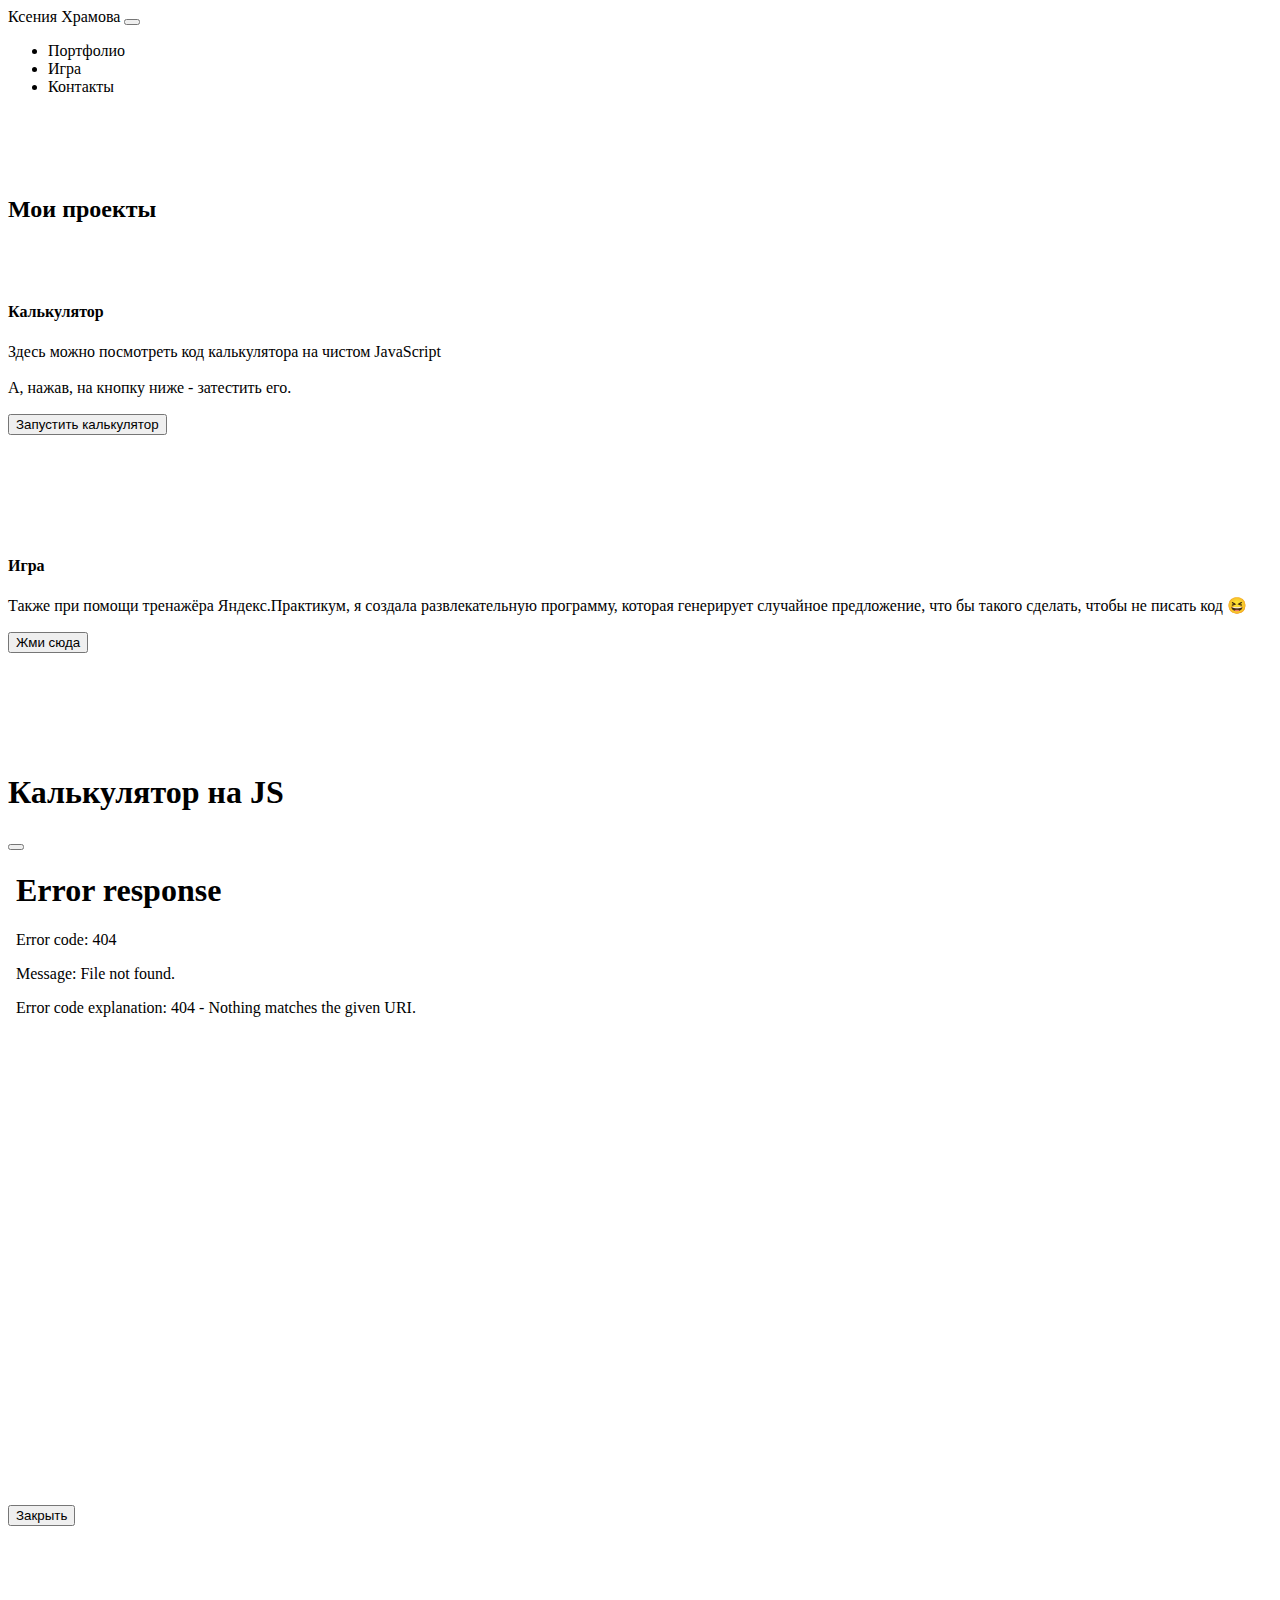
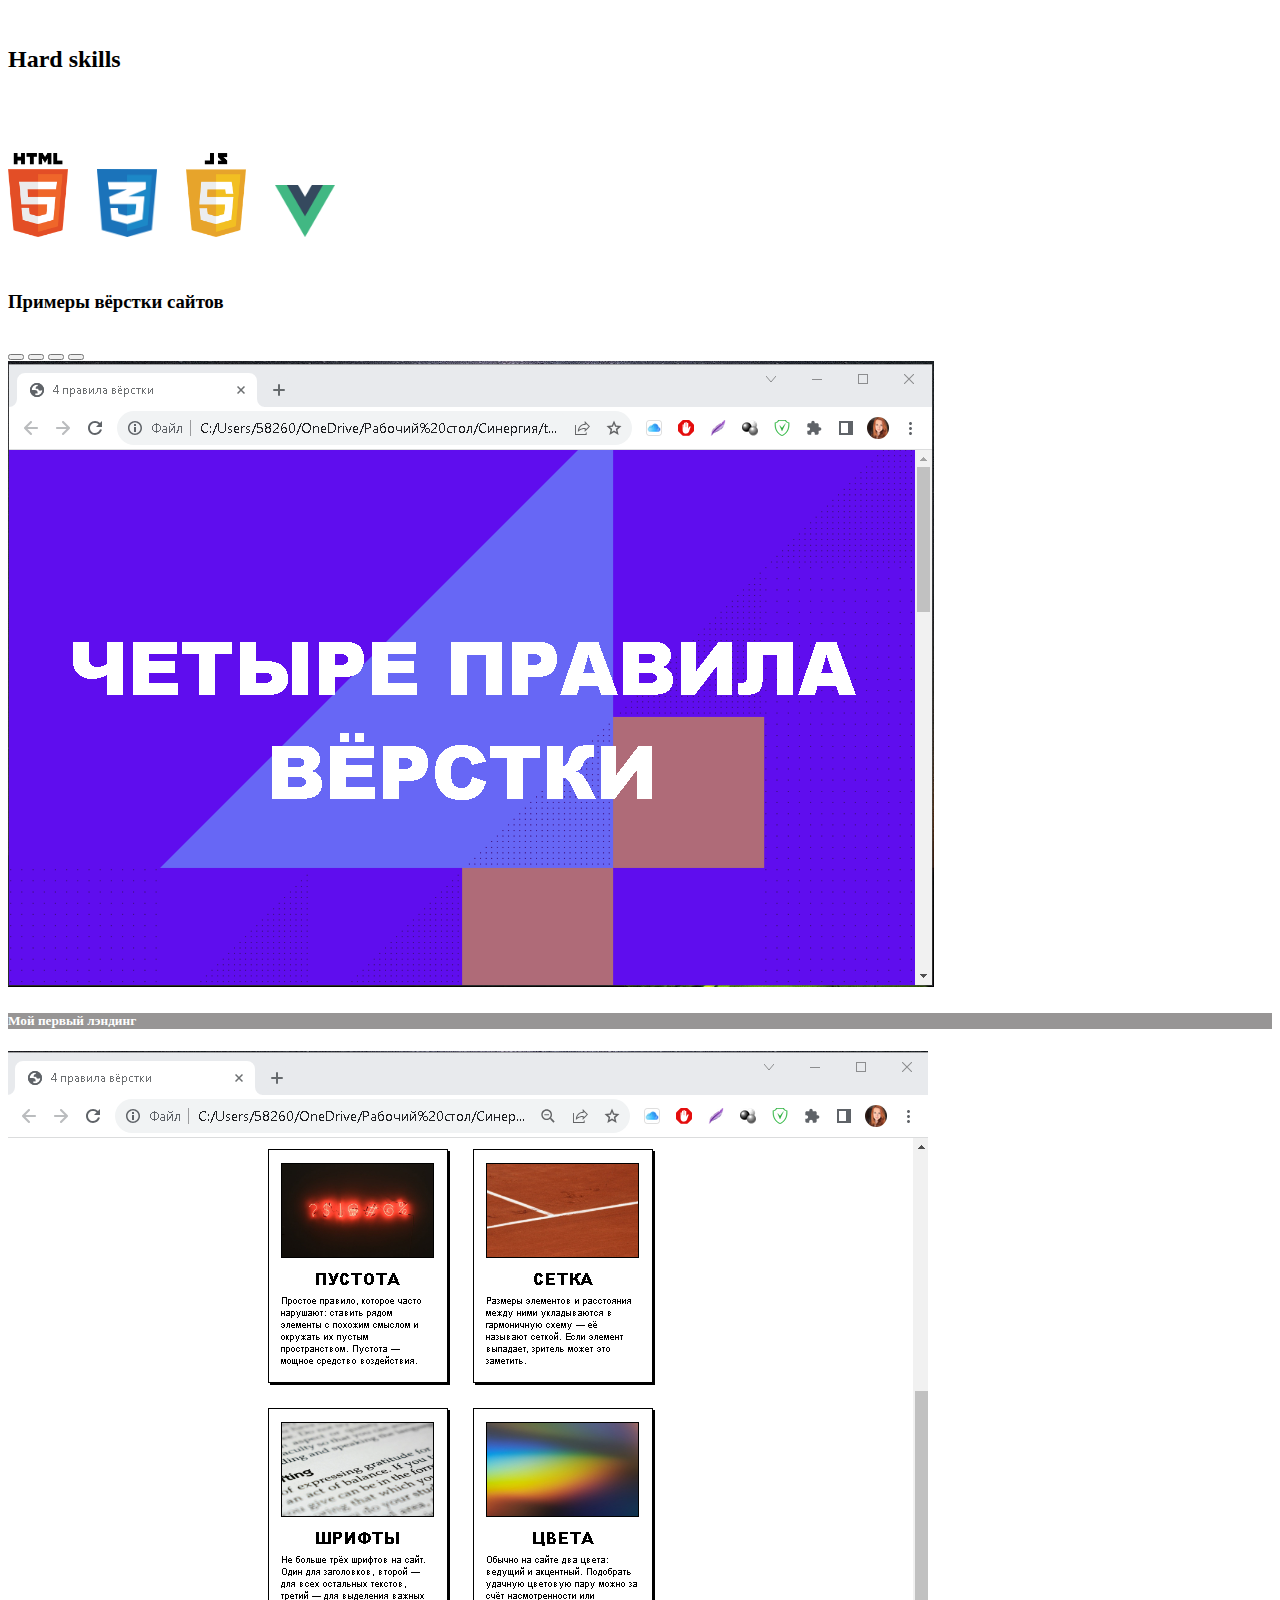
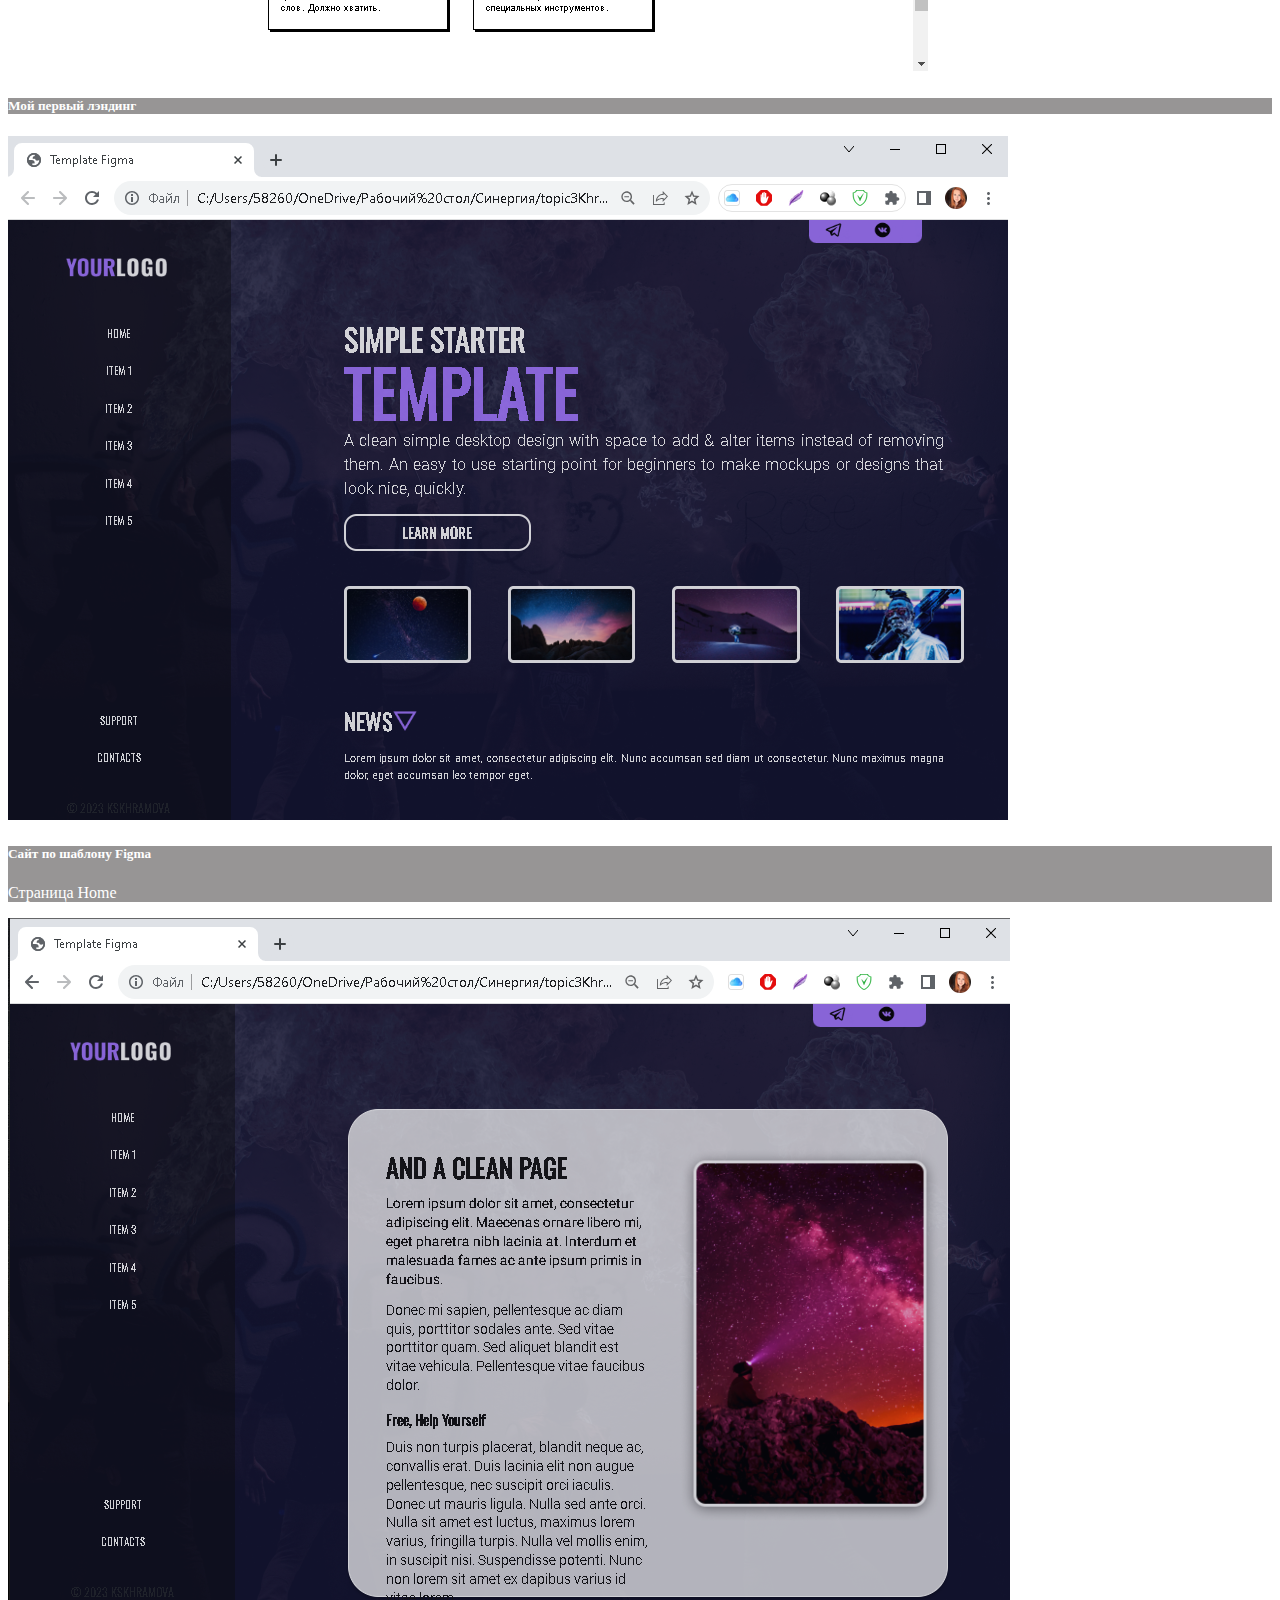
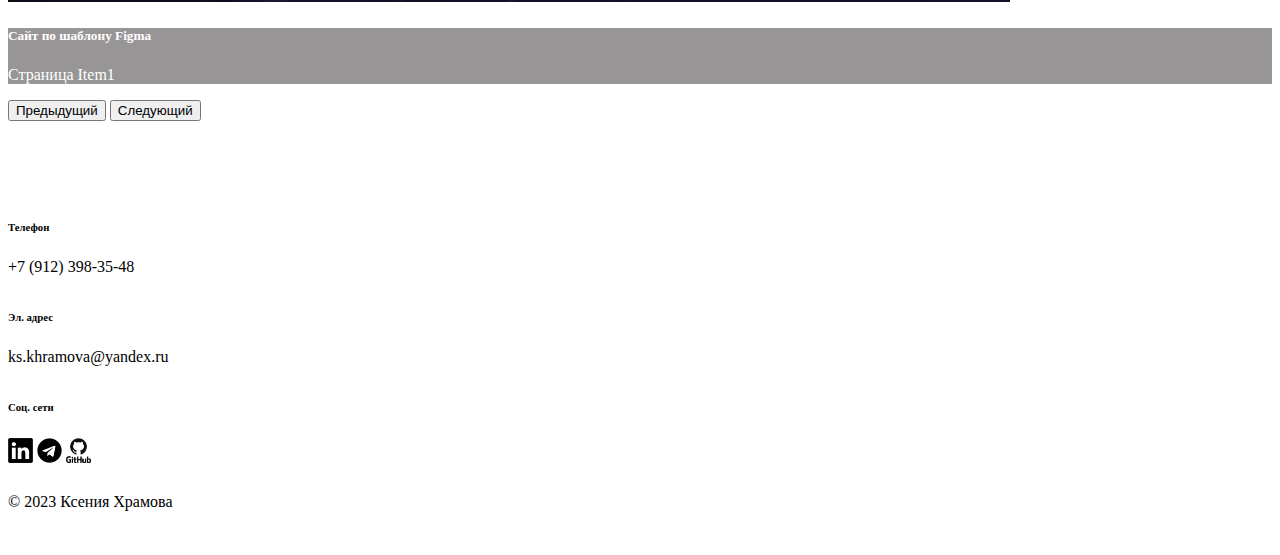
==== portfolio.html @ 4cbd8041 "first commit" ====
<!DOCTYPE html>
<html lang="ru">
<head>
    <meta charset="utf-8">
    <meta name="viewport" content="width=device-width, initial-scale=1">
    <title>KsKhramova FrontendDev</title>
    <link href="https://cdn.jsdelivr.net/npm/bootstrap@5.3.1/dist/css/bootstrap.min.css" rel="stylesheet" integrity="sha384-4bw+/aepP/YC94hEpVNVgiZdgIC5+VKNBQNGCHeKRQN+PtmoHDEXuppvnDJzQIu9" crossorigin="anonymous">
    <link rel="icon" type="image" href="./img/icon_portfolio.png">   
    <link rel="stylesheet" href="./styles.css">
<body>
    <nav class="navbar navbar-expand-lg bg-body-tertiary ">
        <div class="container-fluid">
          <a class="navbar-brand" href="./index.html">Ксения Храмова</a>
          <button class="navbar-toggler" type="button" data-bs-toggle="collapse" data-bs-target="#navbarSupportedContent" aria-controls="navbarSupportedContent" aria-expanded="false" aria-label="Переключатель навигации">
            <span class="navbar-toggler-icon"></span>
          </button>
          <div class="collapse navbar-collapse" id="navbarSupportedContent">
            <ul class="navbar-nav me-auto mb-2 mb-lg-0">
              <li class="nav-item">
                <a class="nav-link" href="./portfolio.html">Портфолио</a>
              </li>
              <li class="nav-item">
                <a target="_blank" class="nav-link" href="./game.html">Игра</a>
              </li>
              <li class="nav-item">
                <a class="nav-link" href="./contacts.html">Контакты</a>
              </li>
            </ul>
          </div>
        </div>
      </nav>
<div class="container works">
    <div class="row">
      <div class="about-works col-12 col-md-6 col-lg-6">
        <h2>Мои проекты</h2>
          <h4>Калькулятор</h4>
            <p><a href="https://github.com/kskhramova/topic5KhramovaKs">Здесь</a> можно посмотреть код калькулятора на чистом JavaScript</p>
            <p>А, нажав, на кнопку ниже - затестить его.</p>        
        <button type="button" class="btn btn-primary" data-bs-toggle="modal" data-bs-target="#exampleModal">
          Запустить калькулятор
        </button>
          <h4>Игра</h4>
            <p>Также при помощи тренажёра Яндекс.Практикум, я создала развлекательную программу, которая генерирует случайное предложение, что бы такого сделать, чтобы не писать код &#128518;</p>
            <a href="./game.html"><button type="button" class="btn btn-primary"> Жми сюда</button></a>
        <div class="modal fade" id="exampleModal" tabindex="-1" aria-labelledby="exampleModalLabel" aria-hidden="true">
          <div class="modal-dialog modal-lg modal-dialog-centered">
            <div class="modal-content">
            <div class="modal-header">
              <h1 class="modal-title fs-5" id="exampleModalLabel">Калькулятор на JS</h1>
              <button type="button" class="btn-close" data-bs-dismiss="modal" aria-label="Закрыть"></button>
            </div>
            <div class="modal-body">
              <iframe width="750px" height="650px" src="./Calculator/index.html" frameborder="0"></iframe>
            </div>
            <div class="modal-footer">
              <button type="button" class="btn btn-secondary" data-bs-dismiss="modal">Закрыть</button>
            </div>
          </div>
        </div>
      </div>
    </div>
      <div class="hard-skills col-12 col-md-6 col-lg-6">
        <h2 class="text-center">Hard skills</h2>
        <img src="./img/hs1.png" alt="" class="img-fluid">
        <img src="./img/hs2.png" alt="" class="img-fluid">
        <img src="./img/hs3.png" alt="" class="img-fluid">
        <img src="./img/hs4.png" alt="" class="img-fluid">
       </div>
    </div>
</div>
</div>
<div class="container carousel">
  <div class="row">
    <h3>Примеры вёрстки сайтов</h3>
<div id="carouselExampleCaptions" class="carousel slide col-12 ">
  <div class="carousel-indicators">
    <button type="button" data-bs-target="#carouselExampleCaptions" data-bs-slide-to="0" class="active" aria-current="true" aria-label="Slide 1"></button>
    <button type="button" data-bs-target="#carouselExampleCaptions" data-bs-slide-to="1" aria-label="Slide 2"></button>
    <button type="button" data-bs-target="#carouselExampleCaptions" data-bs-slide-to="2" aria-label="Slide 3"></button>
    <button type="button" data-bs-target="#carouselExampleCaptions" data-bs-slide-to="3" aria-label="Slide 4"></button>
  </div>
  <div class="carousel-inner">
    <div class="carousel-item active">
      <img src="./img/landing1.png" class="d-block w-100" alt="My first landing">
      <div class="carousel-caption d-none d-md-block">
        <h5>Мой первый лэндинг</h5>
      </div>
    </div>
    <div class="carousel-item">
      <img src="./img/landing2.png" class="d-block w-100" alt="My first landing">
      <div class="carousel-caption d-none d-md-block">
        <h5>Мой первый лэндинг</h5>
      </div>
    </div>
    <div class="carousel-item">
      <img src="./img/site1.png" class="d-block w-100" alt="Сайт фигма">
      <div class="carousel-caption d-none d-md-block">
        <h5>Сайт по шаблону Figma</h5>
        <p>Страница Home</p>
      </div>
    </div>
    <div class="carousel-item">
      <img src="./img/site2.png" class="d-block w-100" alt="Сайт фигма">
      <div class="carousel-caption d-none d-md-block">
        <h5>Сайт по шаблону Figma</h5>
        <p>Страница Item1</p>
      </div>
    </div>
  </div>
  <button class="carousel-control-prev" type="button" data-bs-target="#carouselExampleCaptions" data-bs-slide="prev">
    <span class="carousel-control-prev-icon" aria-hidden="true"></span>
    <span class="visually-hidden">Предыдущий</span>
  </button>
  <button class="carousel-control-next" type="button" data-bs-target="#carouselExampleCaptions" data-bs-slide="next">
    <span class="carousel-control-next-icon" aria-hidden="true"></span>
    <span class="visually-hidden">Следующий</span>
  </button>
</div>
</div>
</div>

<script src="https://cdn.jsdelivr.net/npm/bootstrap@5.3.1/dist/js/bootstrap.bundle.min.js" integrity="sha384-HwwvtgBNo3bZJJLYd8oVXjrBZt8cqVSpeBNS5n7C8IVInixGAoxmnlMuBnhbgrkm" crossorigin="anonymous"></script>
</body>
<footer class="container">
    <div class="row">
        <div class="col-12 col-md-3">
            <h6>Телефон</h6>
            <a href="tel:+7 (912) 398-35-48">+7 (912) 398-35-48</a>
        </div>
        <div class="col-12 col-md-3">
            <h6>Эл. адрес</h6>
            <a href="mailto:ks.khramova@yandex.ru">ks.khramova@yandex.ru</a>
        </div>
        <div class="social col-12 col-md-3">
            <h6>Соц. сети</h6>
            <a target="_blank" href="https://www.linkedin.com/in/kskhramova/"><img src="./img/linkedin_icon.png" alt="linkedin icon"></a>
            <a target="_blank" href="https://www.t.me/ks_khramova"><img src="./img/telegram_icon.png" alt="telegram icon"></a>
            <a target="_blank" href="https://github.com/kskhramova"><img src="./img/github_icon.png" alt="github icon"></a>
        </div>
        <div class="col-12 col-md-3">
            <p>&copy; 2023 Ксения Храмова</p>
        </div>
    </div>
</footer>
</html>
---- styles.css ----
.about-me h1{
font-size: 100px;
text-transform: uppercase;
}
.about-me h5{
    font-size: 38px;
}
.about-me p{
    text-align: justify;
    font-size: 16px;
    line-height: 20px;
}
.main-info {
    margin-top: 100px;
    margin-bottom: 100px;
}
.main-info button{
    width: 150px;
    height: 150px;
    border: 2px dotted #000;
    border-radius: 100%;
    margin: 10px;
    font-size: 20px;
}
a{
    color: #000;
    text-decoration: none;
}

.main-info button:hover{
    color: #000;
    background-color: rgba(166, 166, 166, 0.724);
}
.portfolio{
    background-color: rgb(195, 24, 132);
}
.game{
    background-color: rgb(126, 188, 126);
}
.contacts
{
    background-color: rgb(115, 165, 221);
}
.myPhoto img{
    border-radius: 15px;
    width: 400px;
    height: auto;
}


footer div{
    padding-bottom: 10px;
}
.social img{
    width: 25px;
    height: 25pxs;
}

/*стили для вкладки Контакты*/

.contact-me{
    margin-top: 100px;
    margin-bottom: 100px;
}
.contact-me p{
margin-bottom: 30px;
}
.contact-me-form{
    margin-top: 100px;
    margin-bottom: 100px;
}
.email_label::after {
    content: "*";
    color: #FF0000;
  }
#input_massage{
    width: 300px;
    height: 200px;
}
.button_contact-me{
    width: 150px;
    height: 150px;
    border: 2px dotted #000;
    border-radius: 100%;
    margin: 10px;
    font-size: 20px;
    background-color: rgb(115, 165, 221);
}
.button_contact-me:hover{
    color: #000;
    background-color: rgba(166, 166, 166, 0.724);
}
textarea {
	resize: none;
	width: 250px;
	height: 150px;
}

/*стили для вкладки Портфолио*/
.about-works p{
    text-align: justify;
    font-size: 16px;
    line-height: 20px;
}
.works {
    margin-top: 100px;
    margin-bottom: 50px;
}
.works h2{
    margin-bottom: 80px;
}
.btn{
    margin-bottom: 100px;
}
.carousel-caption{
    background-color: rgba(93, 90, 90, 0.642);
    color: #FFF;
}
.hard-skills img{
    width: 60px;
    height: auto;
    margin-right: 25px;
}
.carousel{
    margin-bottom: 100px;
}
h3{
    margin-bottom: 30px;
}
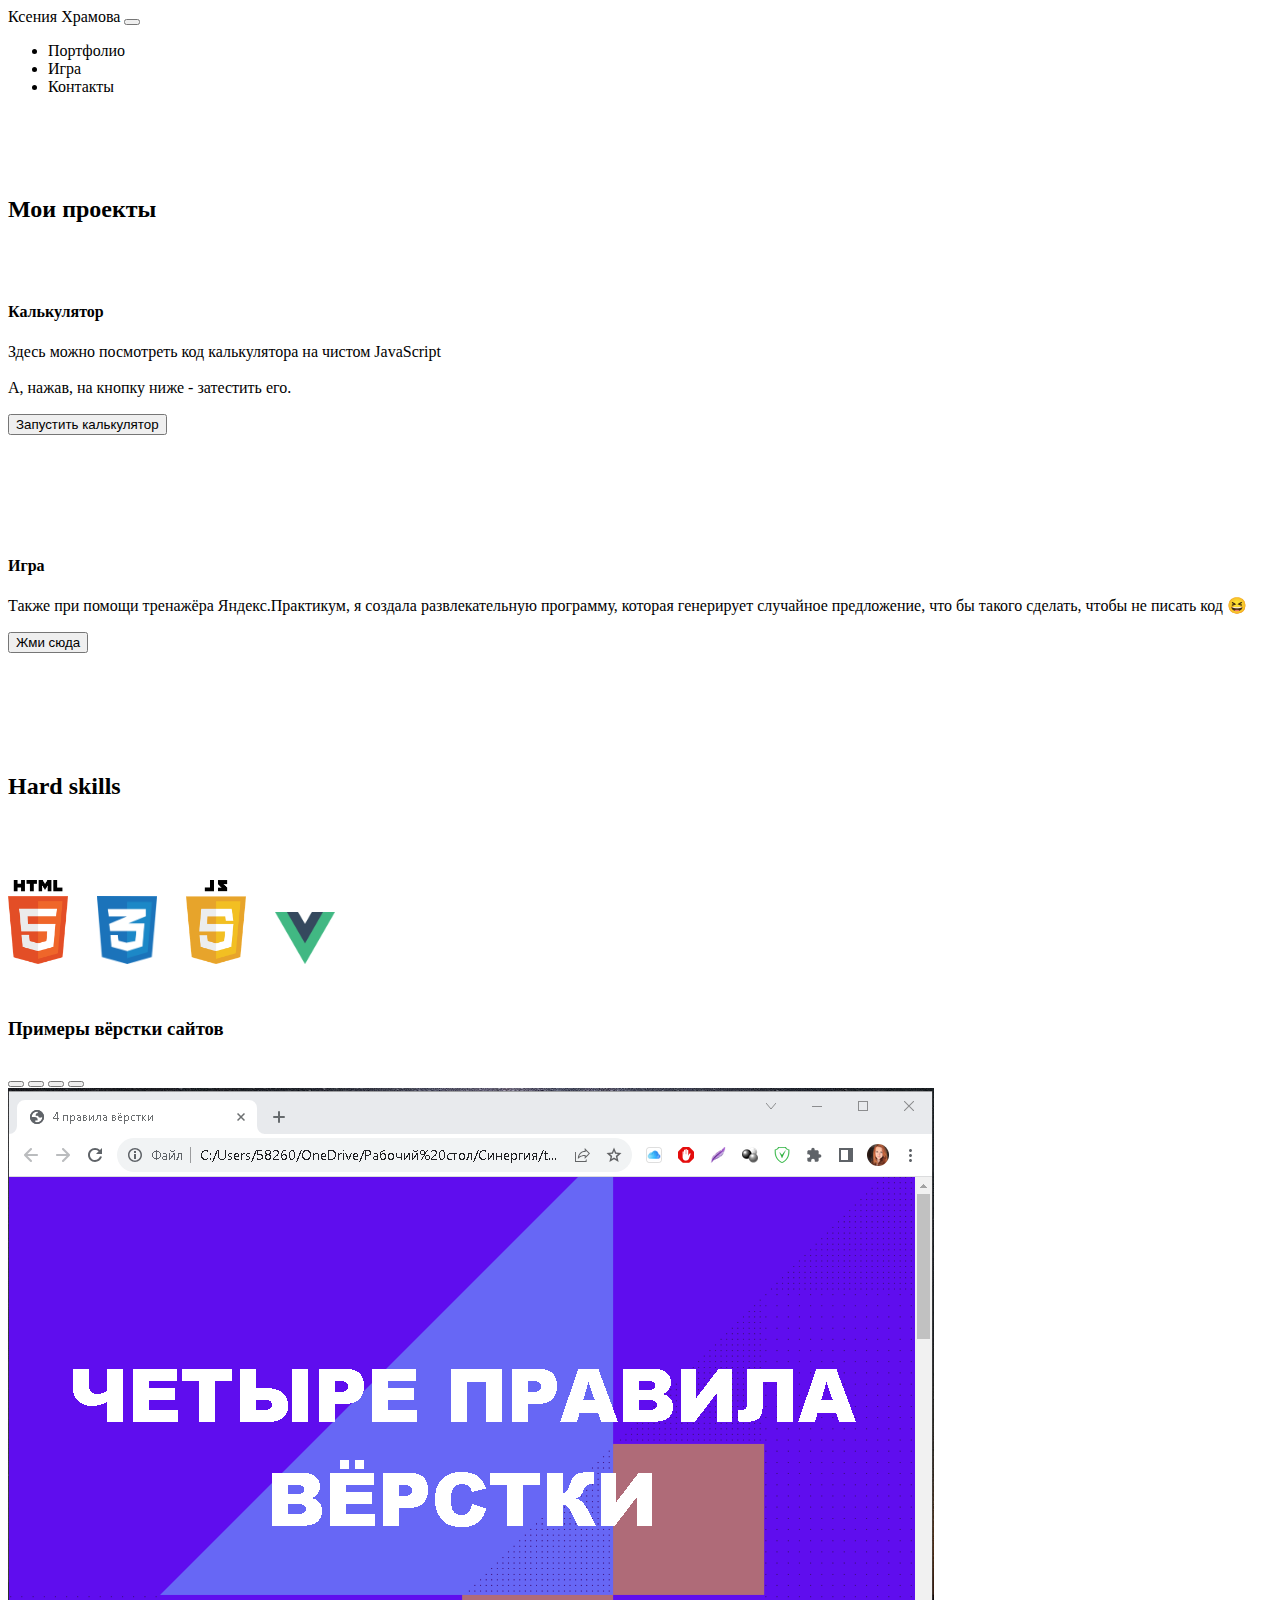
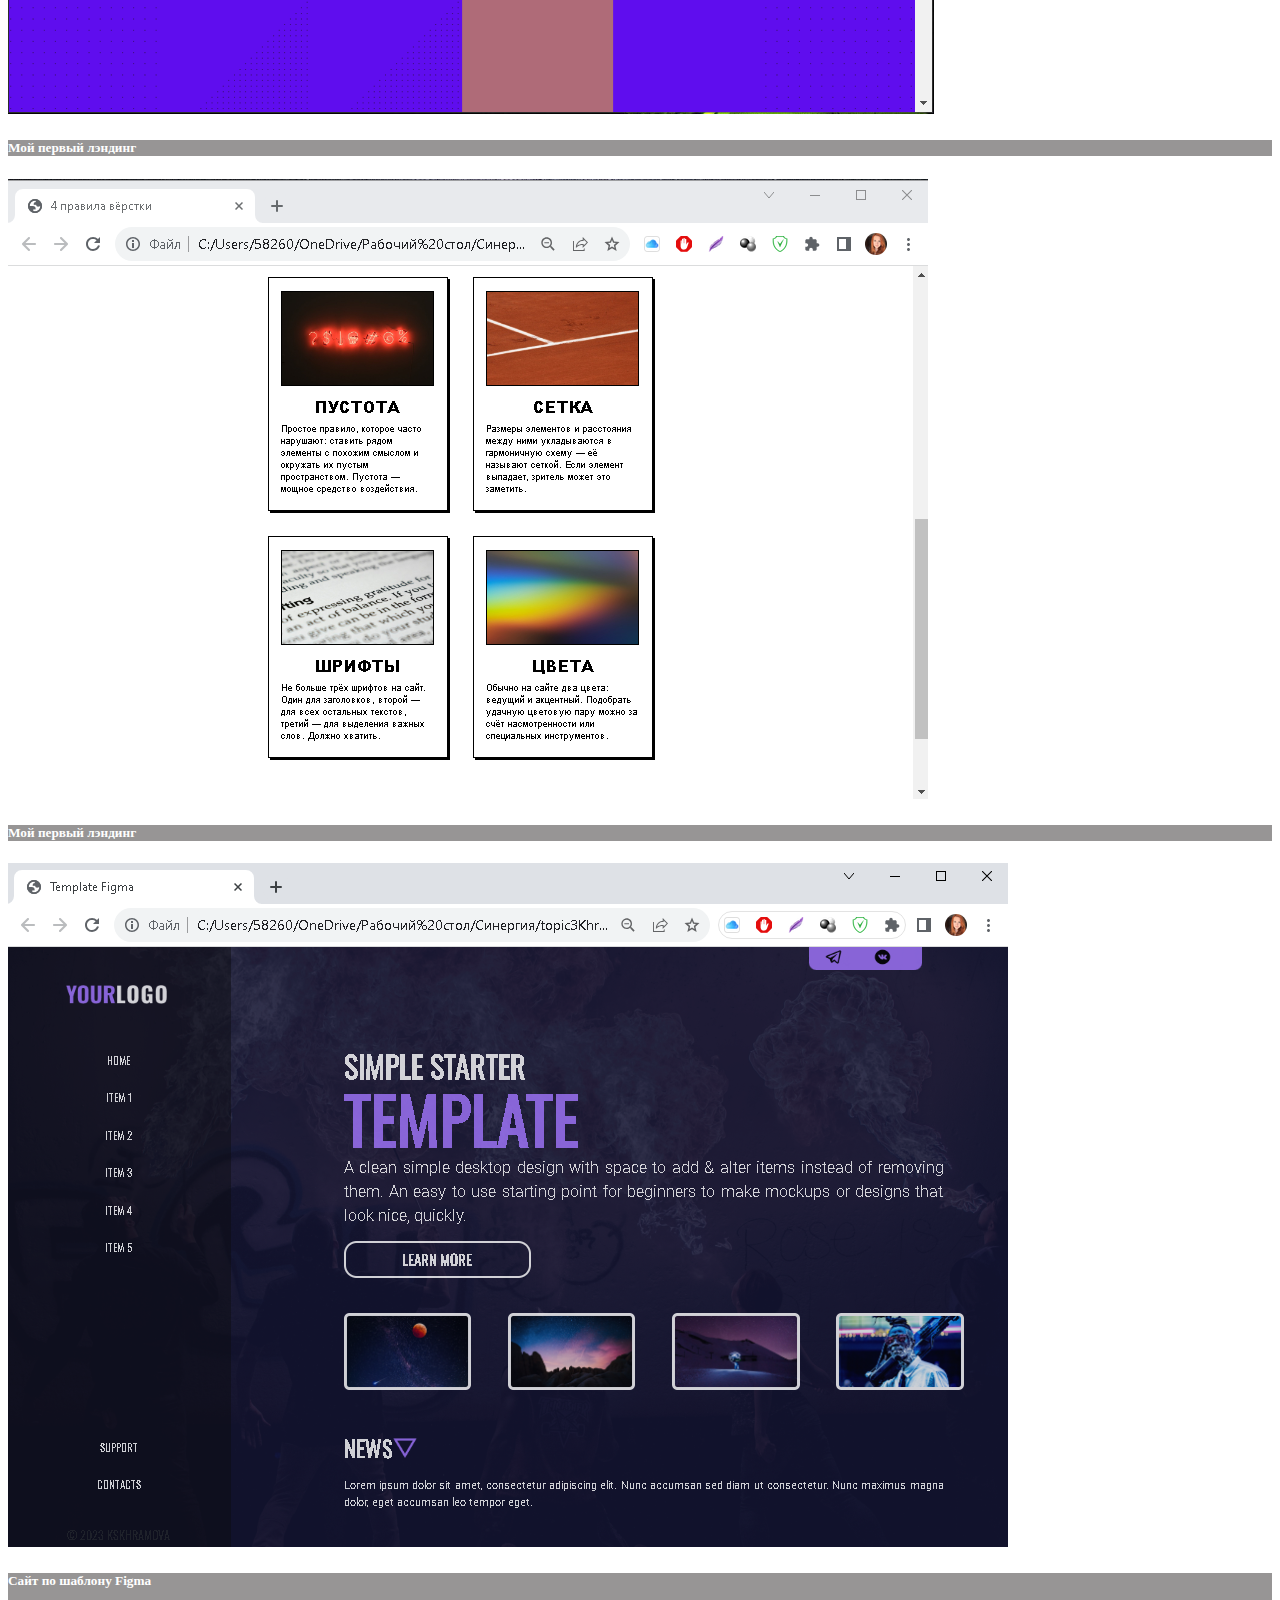
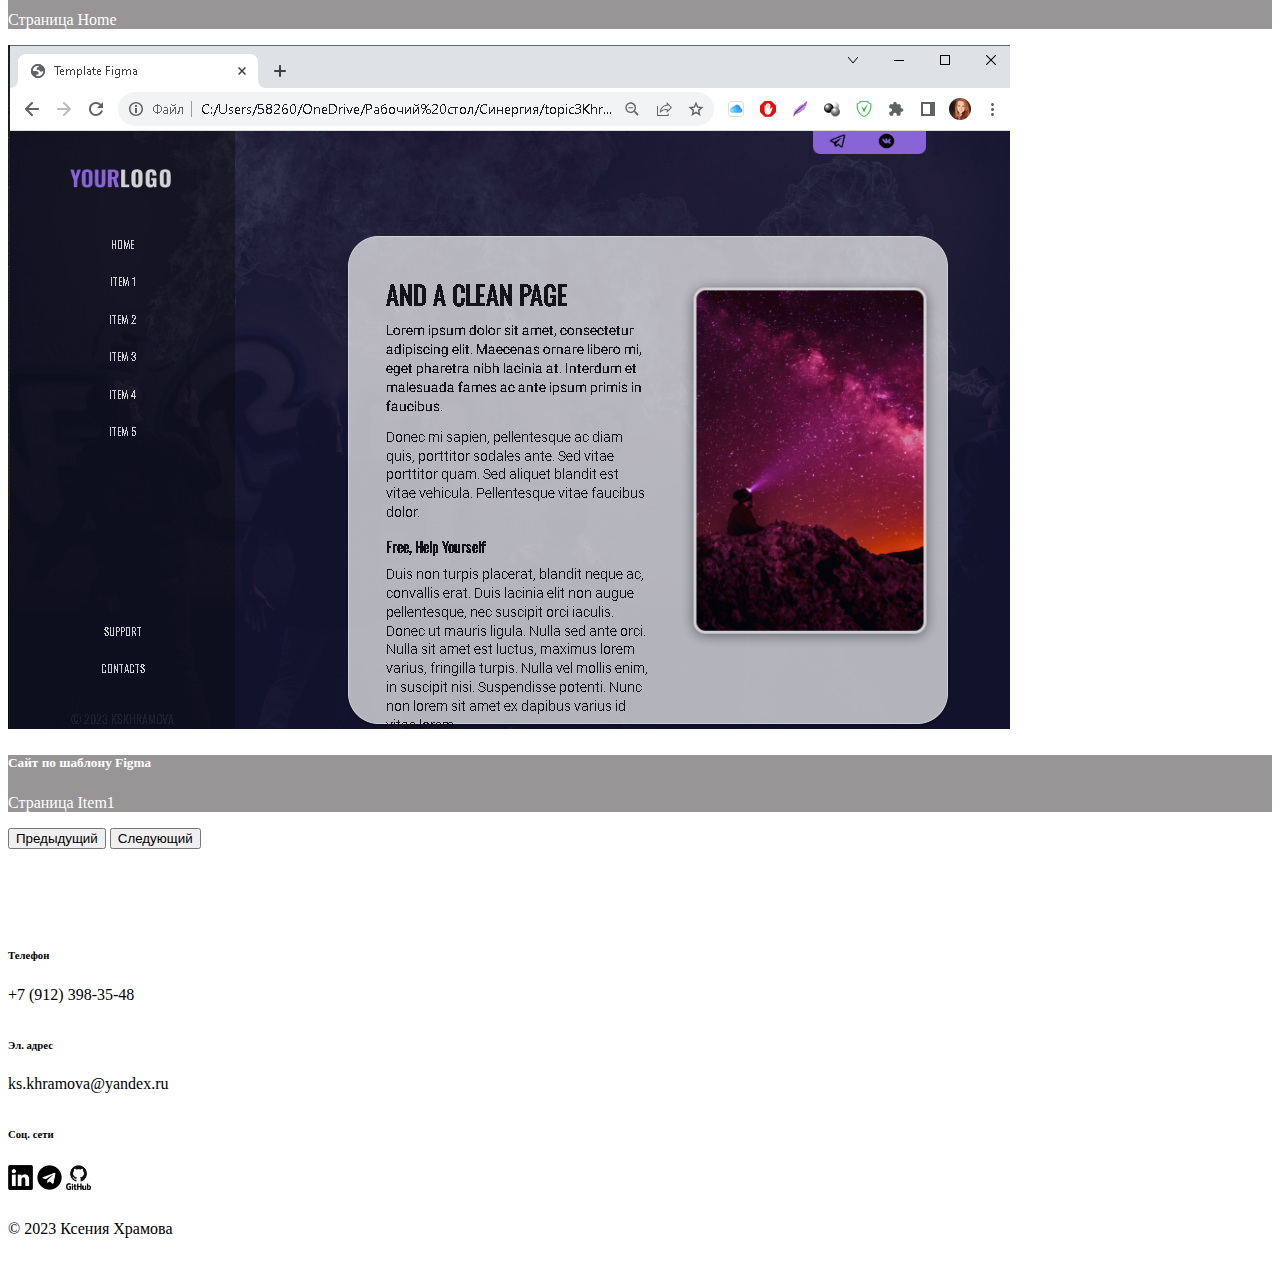
==== commit c6d4c75f: "Update portfolio.html" ====
--- a/portfolio.html
+++ b/portfolio.html
@@ -42,21 +42,6 @@
           <h4>Игра</h4>
             <p>Также при помощи тренажёра Яндекс.Практикум, я создала развлекательную программу, которая генерирует случайное предложение, что бы такого сделать, чтобы не писать код &#128518;</p>
             <a href="./game.html"><button type="button" class="btn btn-primary"> Жми сюда</button></a>
-        <div class="modal fade" id="exampleModal" tabindex="-1" aria-labelledby="exampleModalLabel" aria-hidden="true">
-          <div class="modal-dialog modal-lg modal-dialog-centered">
-            <div class="modal-content">
-            <div class="modal-header">
-              <h1 class="modal-title fs-5" id="exampleModalLabel">Калькулятор на JS</h1>
-              <button type="button" class="btn-close" data-bs-dismiss="modal" aria-label="Закрыть"></button>
-            </div>
-            <div class="modal-body">
-              <iframe width="750px" height="650px" src="./Calculator/index.html" frameborder="0"></iframe>
-            </div>
-            <div class="modal-footer">
-              <button type="button" class="btn btn-secondary" data-bs-dismiss="modal">Закрыть</button>
-            </div>
-          </div>
-        </div>
       </div>
     </div>
       <div class="hard-skills col-12 col-md-6 col-lg-6">
